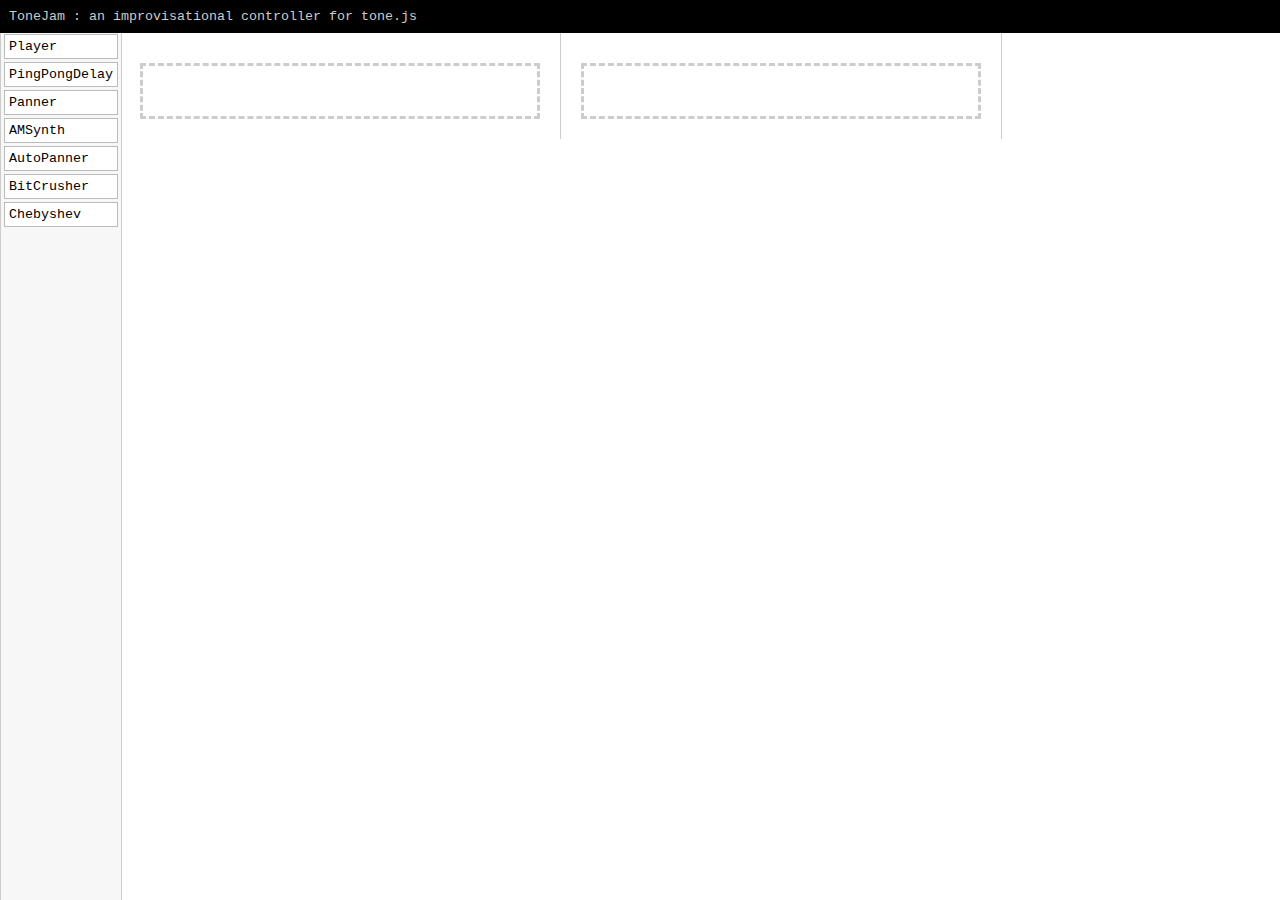
==== index.html @ fd6b7b32 "more fx" ====
<!doctype html>
<html>
	<head>
		<title>ToneJam</title>
		<script src="js/jquery.js"></script>
		<script src="js/jquery-ui.min.js"></script>
		<script src="js/nexusUI.js"></script>
		<script src="js/Tone4.js"></script>
		<script src="js/rack.js"></script>
		<link href="css/style.css" rel="stylesheet" type="text/css"></link>
	</head>
	<body>

		<script>

			nx.onload = function() {
				nx.colorize("#416");
			//	ghost1.watch();
			}

			$(function() {
				$(".dragitem").draggable({
					helper: "clone"
					//drag: function() {}
				})
				$(".dropzone").droppable({
					hoverClass: "rack-hover",
					drop: function( event, ui ) {
						addRack(ui.draggable[0].innerHTML,$(this).find("#racks")[0])
			       	//	$( this )
			        //	.find("#racks").append(ui.draggable[0].innerHTML)
			        }
				})
			})


			var dir = "audio/";
			var fileextension = ".mp3";
			$.ajax({
			    //This will retrieve the contents of the folder if the folder is configured as 'browsable'
			    url: dir,
			    success: function (data) {
			        //Lsit all png file names in the page
			        $(data).find("a:contains(" + fileextension + ")").each(function () {
			        		var file = this.href
			        		file = file.split("/")
			        		media.push(file[file.length-1])
			        	//	console.log()
			        //   var filename = this.href.replace(window.location.host, "").replace("http:///", "");

			        	//console.log(filename)
			          /*  $("body").append($("<img src=" + dir + filename + "></img>")); */
			        });
			    }
			});






		</script>

		<div id="dragzone">

			<script>

				for (var key in Parts) {
					document.write('<div class="dragitem">'+key+'</div>')
				}

			</script>

		</div>

		<header>ToneJam : an improvisational controller for tone.js</header>

		<div class="dropzone" id="dropzone1">

			<div id="racks"></div>

			<div class="emptyrack">
			</div>

		</div>

		<div class="dropzone" id="dropzone2">

			<div id="racks"></div>

			<div class="emptyrack">
			</div>

		</div>
		
<!--
		<canvas nx="ghost" style="position:fixed;bottom:0px;right:0px"></canvas> -->

	</body>
</html>
---- css/style.css ----
body {
	font:courier;
	cursor:pointer !important;
	user-select:none;
	-moz-user-select:none;
	padding:0;
	margin:0;
}

/* title */

header {
	padding:9px;
	background-color:black;
	color:#ccc;
	font:100 10pt courier;
	position:relative;
	z-index:10;
}


/* dragzone */

#dragzone {
	position:fixed;
	left:0px;
	top:30px;
	height:100%;
	border:solid 1px #ccc;
	background-color:#f7f7f7;
	z-index:5;
}

.dragitem {
	padding:4px;
	text-align:left;
	font:100 10pt courier;
	margin:3px;
	background-color:#fff;
	min-width:100px;
	border:solid 1px #bbb;
}

/* dropzone */

.dropzone {
	width:400px;
	display:block;
	padding:20px;
	background-color:#FFF !important;
	float:left;
	border-right:solid 1px #ccc;
}

#dropzone1 {
	margin-left: 120px;
}

.emptyrack {
	border:dashed 3px #ccc;
	min-height:50px;
	margin-top:10px;
}


/* hover */

.rack-hover .emptyrack {
	border-color:#000;
}



/* racks */

.rackunit { 
	border-bottom: solid 1px #ddd; 
//	border-left: solid 1px #ddd; 
	background-color:#fff; 
	padding: 20px 5px 0px 5px; 
	display: inline-block; 
	position:relative;
	margin-bottom:10px;
}

.rackcol { 
	margin: 2px; 
	padding: 2px; 
	display: inline-block;
 } 

.racklabel { 
	text-align: center; 
	font: normal 12px courier; 
	color:#888; padding: 4px 
}

.racktitle { 
	font: normal 10px courier; 
	color: #888; text-align:left; 
	padding: 3px 6px; 
	margin:2px; 
	position:absolute; 
	top:0px; left:0px; 
}
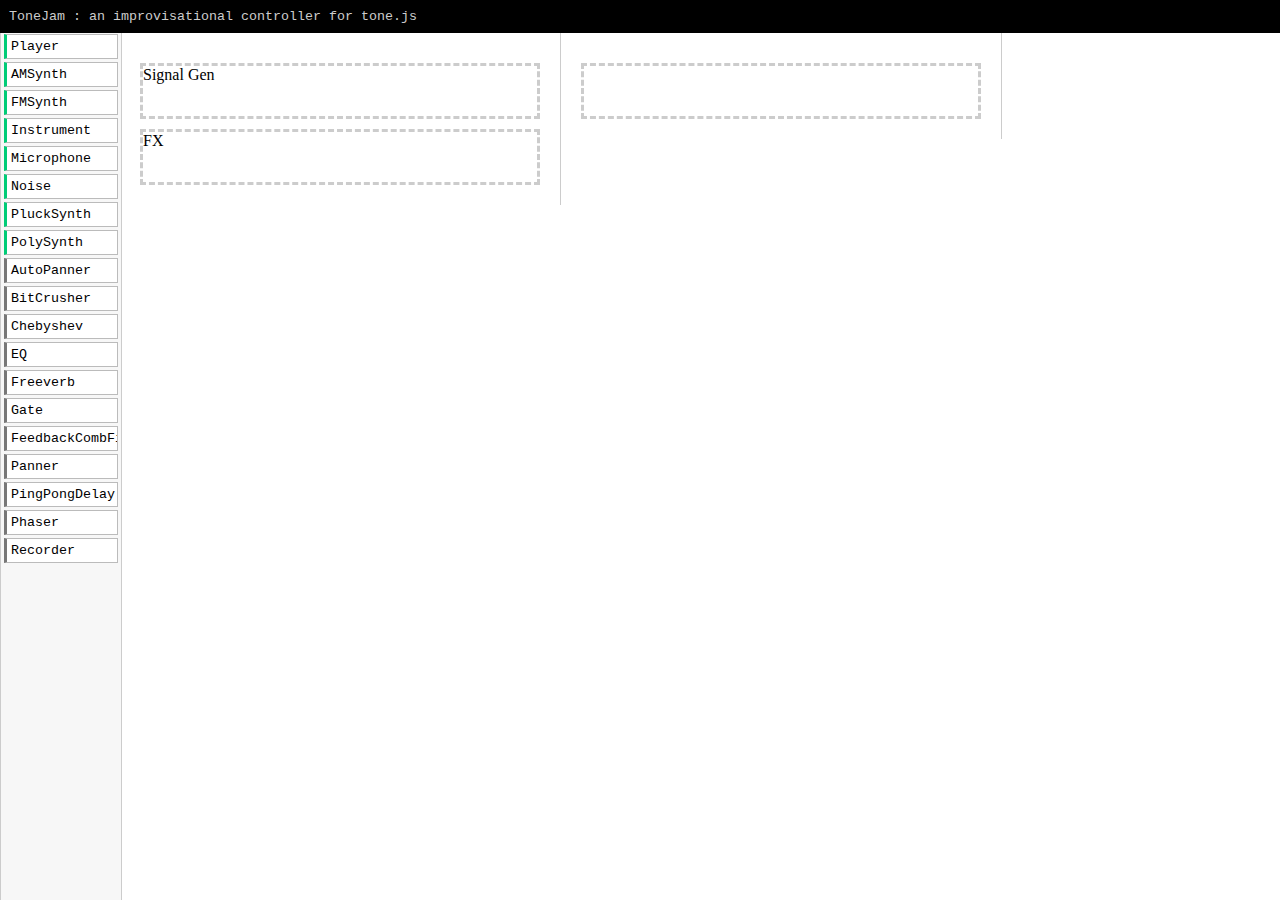
==== commit e256b2f9: "list of ugens" ====
--- a/index.html
+++ b/index.html
@@ -37,19 +37,12 @@
 			var dir = "audio/";
 			var fileextension = ".mp3";
 			$.ajax({
-			    //This will retrieve the contents of the folder if the folder is configured as 'browsable'
 			    url: dir,
 			    success: function (data) {
-			        //Lsit all png file names in the page
-			        $(data).find("a:contains(" + fileextension + ")").each(function () {
+			        $(data).find("a:contains('" + fileextension + "')").each(function () {
 			        		var file = this.href
 			        		file = file.split("/")
 			        		media.push(file[file.length-1])
-			        	//	console.log()
-			        //   var filename = this.href.replace(window.location.host, "").replace("http:///", "");
-
-			        	//console.log(filename)
-			          /*  $("body").append($("<img src=" + dir + filename + "></img>")); */
 			        });
 			    }
 			});
@@ -65,8 +58,12 @@
 
 			<script>
 
+				var pcount = 0;
+
 				for (var key in Parts) {
-					document.write('<div class="dragitem">'+key+'</div>')
+					var cl = (pcount<8) ? "dragitem ugen" : "dragitem fx";
+					document.write('<div class="'+cl+'">'+key+'</div>')
+					pcount++
 				}
 
 			</script>
@@ -79,7 +76,12 @@
 
 			<div id="racks"></div>
 
-			<div class="emptyrack">
+			<div class="emptyrack emptyugen">
+				Signal Gen
+			</div>
+
+			<div class="emptyrack emptyfx">
+				FX
 			</div>
 
 		</div>
--- a/css/style.css
+++ b/css/style.css
@@ -29,6 +29,7 @@
 	border:solid 1px #ccc;
 	background-color:#f7f7f7;
 	z-index:5;
+	max-width:120px;
 }
 
 .dragitem {
@@ -39,7 +40,17 @@
 	background-color:#fff;
 	min-width:100px;
 	border:solid 1px #bbb;
+	overflow:hidden;
 }
+
+.ugen {
+	border-left:solid 3px #0c7;
+}
+
+.fx {
+	border-left:solid 3px #777;
+}
+
 
 /* dropzone */
 
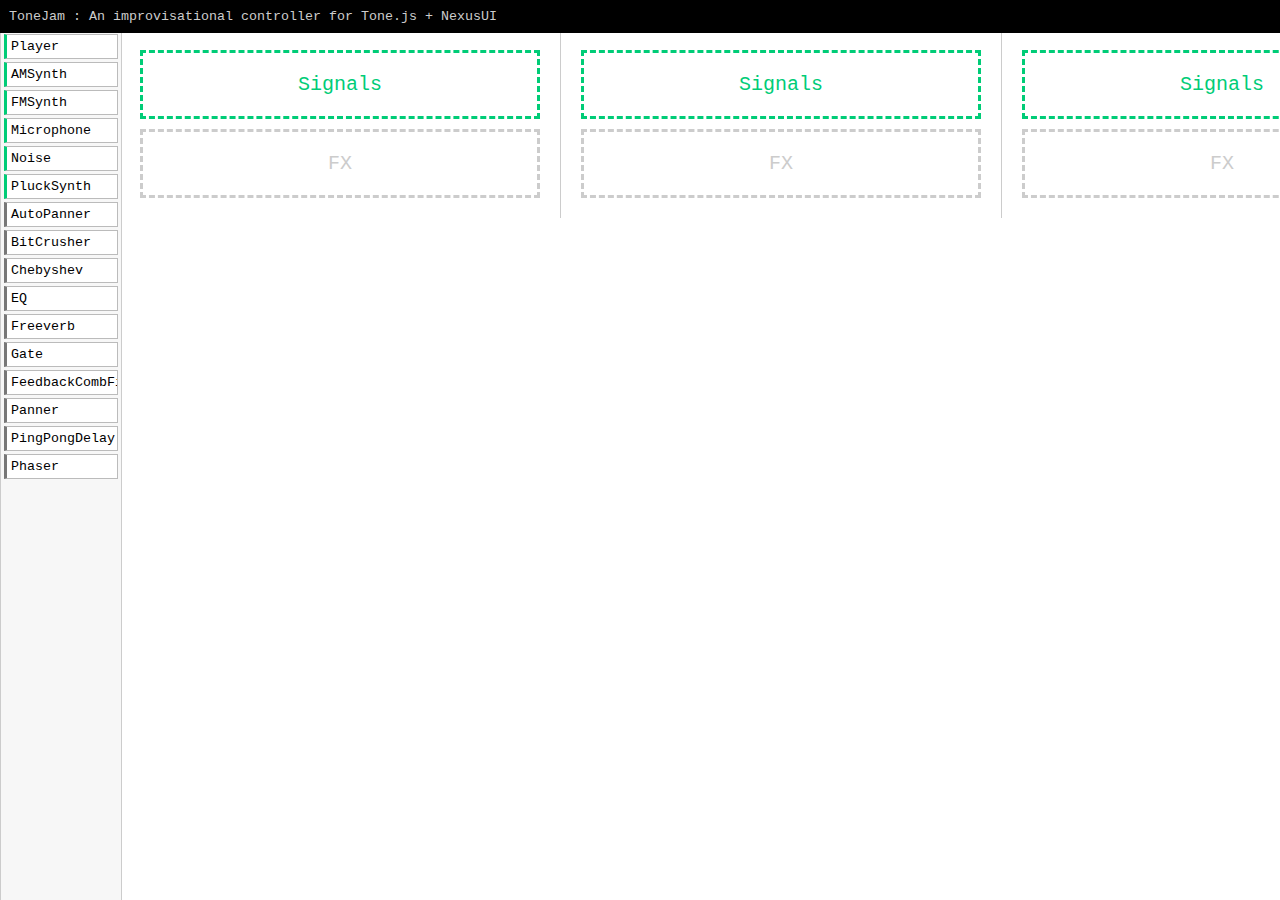
==== commit 765ba0c1: "many more fx and gens, multiple racks" ====
--- a/index.html
+++ b/index.html
@@ -14,8 +14,13 @@
 		<script>
 
 			nx.onload = function() {
-				nx.colorize("#416");
+				nx.colorize("#0c7");
 			//	ghost1.watch();
+				nx.toDB = function(signal) {
+					var DB = nx.scale(signal,0,1,-96,5)
+					console.log(DB)
+					return DB;
+				}
 			}
 
 			$(function() {
@@ -24,11 +29,25 @@
 					//drag: function() {}
 				})
 				$(".dropzone").droppable({
-					hoverClass: "rack-hover",
+				//	hoverClass: "rack-hover",
+					over: function(event,ui) {
+						if (ui.draggable[0].className.indexOf("ugen")>=0) {
+							$(this).find(".emptyugen").css("border-style", "solid")
+						} else {
+							$(this).find(".emptyfx").css("border-style", "solid")
+						}
+					},
+					out: function(event,ui) {
+						$(this).find(".emptyrack").css("border-style", "dashed")
+					},
 					drop: function( event, ui ) {
-						addRack(ui.draggable[0].innerHTML,$(this).find("#racks")[0])
-			       	//	$( this )
-			        //	.find("#racks").append(ui.draggable[0].innerHTML)
+						addRack(ui.draggable[0].innerHTML,$(this).find("#racks")[0],$(this).attr("id"))
+						if (ui.draggable[0].className.indexOf("ugen")>=0) {
+			       			$(this).find(".emptyugen").hide()
+			       		} else {
+			       			$(this).find(".emptyugen").hide()
+			       		}
+			       		$(this).find(".emptyrack").css("border-style", "dashed")
 			        }
 				})
 			})
@@ -54,47 +73,96 @@
 
 		</script>
 
-		<div id="dragzone">
+		<header>ToneJam : An improvisational controller for Tone.js + NexusUI</header>
 
-			<script>
+		<div style="width:2400px;overflow:auto">
 
-				var pcount = 0;
+			<div id="dragzone">
 
-				for (var key in Parts) {
-					var cl = (pcount<8) ? "dragitem ugen" : "dragitem fx";
-					document.write('<div class="'+cl+'">'+key+'</div>')
-					pcount++
-				}
+				<script>
 
-			</script>
+					var pcount = 0;
 
-		</div>
+					for (var key in Parts) {
+						var cl = (pcount<6) ? "dragitem ugen" : "dragitem fx";
+						document.write('<div class="'+cl+'">'+key+'</div>')
+						pcount++
+					}
 
-		<header>ToneJam : an improvisational controller for tone.js</header>
+				</script>
 
-		<div class="dropzone" id="dropzone1">
-
-			<div id="racks"></div>
-
-			<div class="emptyrack emptyugen">
-				Signal Gen
 			</div>
 
-			<div class="emptyrack emptyfx">
-				FX
+			<div class="dropzone" id="dropzone1">
+
+				<div id="racks"></div>
+
+				<div class="emptyrack emptyugen">
+					Signals
+				</div>
+
+				<div class="emptyrack emptyfx">
+					FX
+				</div>
+
 			</div>
 
-		</div>
+			<div class="dropzone" id="dropzone2">
 
-		<div class="dropzone" id="dropzone2">
+				<div id="racks"></div>
 
-			<div id="racks"></div>
+				<div class="emptyrack emptyugen">
+					Signals
+				</div>
 
-			<div class="emptyrack">
+				<div class="emptyrack emptyfx">
+					FX
+				</div>
+
 			</div>
 
+			<div class="dropzone" id="dropzone3">
+
+				<div id="racks"></div>
+
+				<div class="emptyrack emptyugen">
+					Signals
+				</div>
+
+				<div class="emptyrack emptyfx">
+					FX
+				</div>
+
+			</div>
+
+			<div class="dropzone" id="dropzone4">
+
+				<div id="racks"></div>
+
+				<div class="emptyrack emptyugen">
+					Signals
+				</div>
+
+				<div class="emptyrack emptyfx">
+					FX
+				</div>
+
+			</div>
+
+			<div class="dropzone" id="dropzone5">
+
+				<div id="racks"></div>
+
+				<div class="emptyrack emptyugen">
+					Signals
+				</div>
+
+				<div class="emptyrack emptyfx">
+					FX
+				</div>
+
+			</div>
 		</div>
-		
 <!--
 		<canvas nx="ghost" style="position:fixed;bottom:0px;right:0px"></canvas> -->
 
--- a/css/style.css
+++ b/css/style.css
@@ -14,8 +14,11 @@
 	background-color:black;
 	color:#ccc;
 	font:100 10pt courier;
-	position:relative;
+	position:fixed;
 	z-index:10;
+	top:0px;
+	left:0px;
+	width:100%;
 }
 
 
@@ -61,6 +64,8 @@
 	background-color:#FFF !important;
 	float:left;
 	border-right:solid 1px #ccc;
+	margin-top:20px;
+
 }
 
 #dropzone1 {
@@ -69,8 +74,17 @@
 
 .emptyrack {
 	border:dashed 3px #ccc;
-	min-height:50px;
 	margin-top:10px;
+	font:100 20px courier;
+	color:#ccc;
+	text-align:center;
+	padding:20px;
+}
+
+.emptyugen {
+	color:#0c7;
+//	opacity:0.6;
+	border-color:#0c7;
 }
 
 
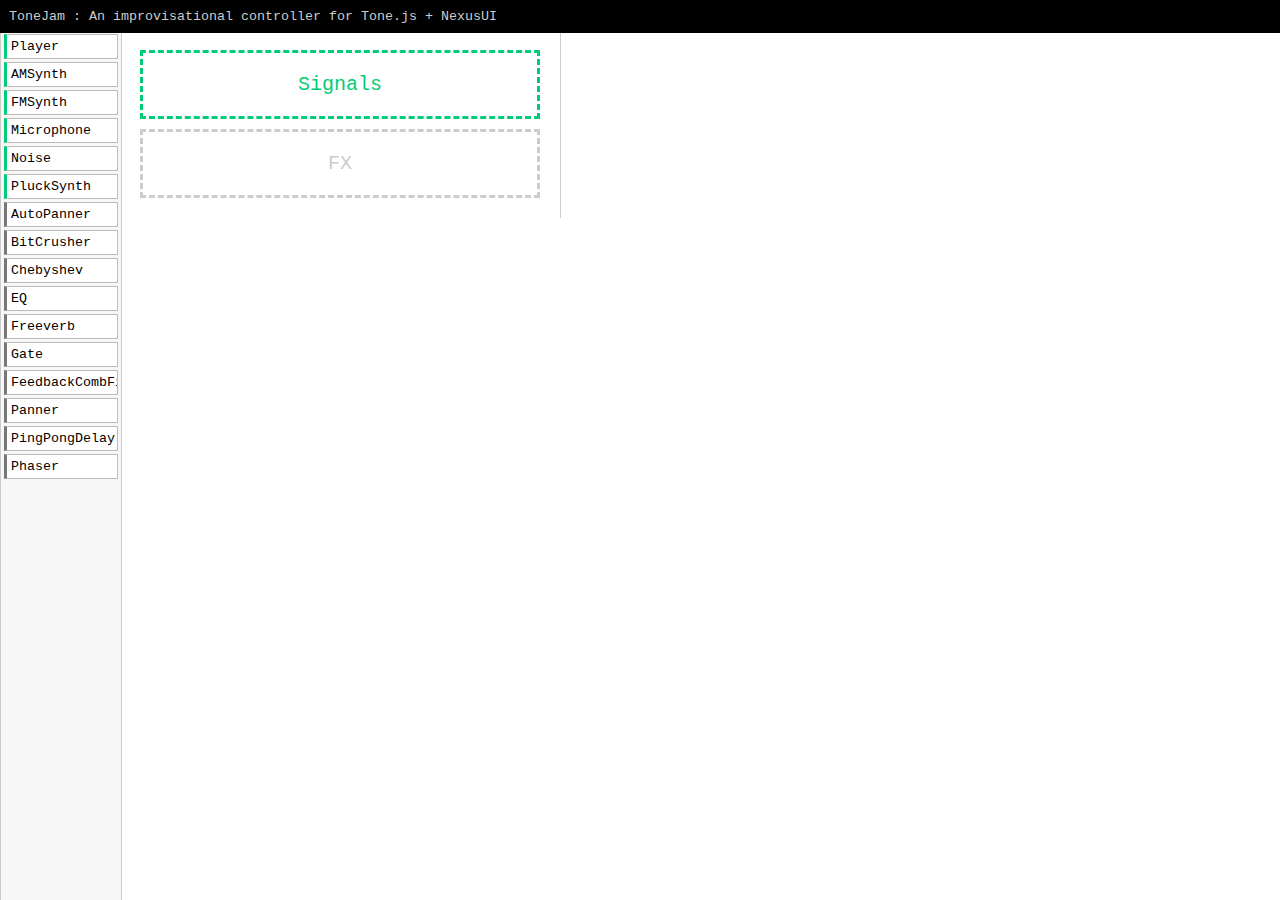
==== commit fa2a926a: "dynamic shelves, deleting racks" ====
--- a/index.html
+++ b/index.html
@@ -7,6 +7,7 @@
 		<script src="js/nexusUI.js"></script>
 		<script src="js/Tone4.js"></script>
 		<script src="js/rack.js"></script>
+		<meta charset="utf-8"></meta>
 		<link href="css/style.css" rel="stylesheet" type="text/css"></link>
 	</head>
 	<body>
@@ -24,31 +25,11 @@
 			}
 
 			$(function() {
+
+				addShelf()
+
 				$(".dragitem").draggable({
 					helper: "clone"
-					//drag: function() {}
-				})
-				$(".dropzone").droppable({
-				//	hoverClass: "rack-hover",
-					over: function(event,ui) {
-						if (ui.draggable[0].className.indexOf("ugen")>=0) {
-							$(this).find(".emptyugen").css("border-style", "solid")
-						} else {
-							$(this).find(".emptyfx").css("border-style", "solid")
-						}
-					},
-					out: function(event,ui) {
-						$(this).find(".emptyrack").css("border-style", "dashed")
-					},
-					drop: function( event, ui ) {
-						addRack(ui.draggable[0].innerHTML,$(this).find("#racks")[0],$(this).attr("id"))
-						if (ui.draggable[0].className.indexOf("ugen")>=0) {
-			       			$(this).find(".emptyugen").hide()
-			       		} else {
-			       			$(this).find(".emptyugen").hide()
-			       		}
-			       		$(this).find(".emptyrack").css("border-style", "dashed")
-			        }
 				})
 			})
 
@@ -75,7 +56,7 @@
 
 		<header>ToneJam : An improvisational controller for Tone.js + NexusUI</header>
 
-		<div style="width:2400px;overflow:auto">
+		<div id="shelves" style="width:2400px;overflow:auto">
 
 			<div id="dragzone">
 
@@ -92,7 +73,7 @@
 				</script>
 
 			</div>
-
+<!--
 			<div class="dropzone" id="dropzone1">
 
 				<div id="racks"></div>
@@ -105,63 +86,9 @@
 					FX
 				</div>
 
-			</div>
+			</div> -->
 
-			<div class="dropzone" id="dropzone2">
 
-				<div id="racks"></div>
-
-				<div class="emptyrack emptyugen">
-					Signals
-				</div>
-
-				<div class="emptyrack emptyfx">
-					FX
-				</div>
-
-			</div>
-
-			<div class="dropzone" id="dropzone3">
-
-				<div id="racks"></div>
-
-				<div class="emptyrack emptyugen">
-					Signals
-				</div>
-
-				<div class="emptyrack emptyfx">
-					FX
-				</div>
-
-			</div>
-
-			<div class="dropzone" id="dropzone4">
-
-				<div id="racks"></div>
-
-				<div class="emptyrack emptyugen">
-					Signals
-				</div>
-
-				<div class="emptyrack emptyfx">
-					FX
-				</div>
-
-			</div>
-
-			<div class="dropzone" id="dropzone5">
-
-				<div id="racks"></div>
-
-				<div class="emptyrack emptyugen">
-					Signals
-				</div>
-
-				<div class="emptyrack emptyfx">
-					FX
-				</div>
-
-			</div>
 		</div>
 <!--
 		<canvas nx="ghost" style="position:fixed;bottom:0px;right:0px"></canvas> -->
--- a/css/style.css
+++ b/css/style.css
@@ -68,7 +68,7 @@
 
 }
 
-#dropzone1 {
+#dropzone0 {
 	margin-left: 120px;
 }
 
@@ -128,4 +128,15 @@
 	position:absolute; 
 	top:0px; left:0px; 
 }
+
+.closer {
+	position:absolute;
+	top:5px;
+	right:5px;
+	color:#777;
+	font-family:courier;
+	font-size:8pt;
+	background-color:#eee;
+	padding:1px 4px;
+}
 	
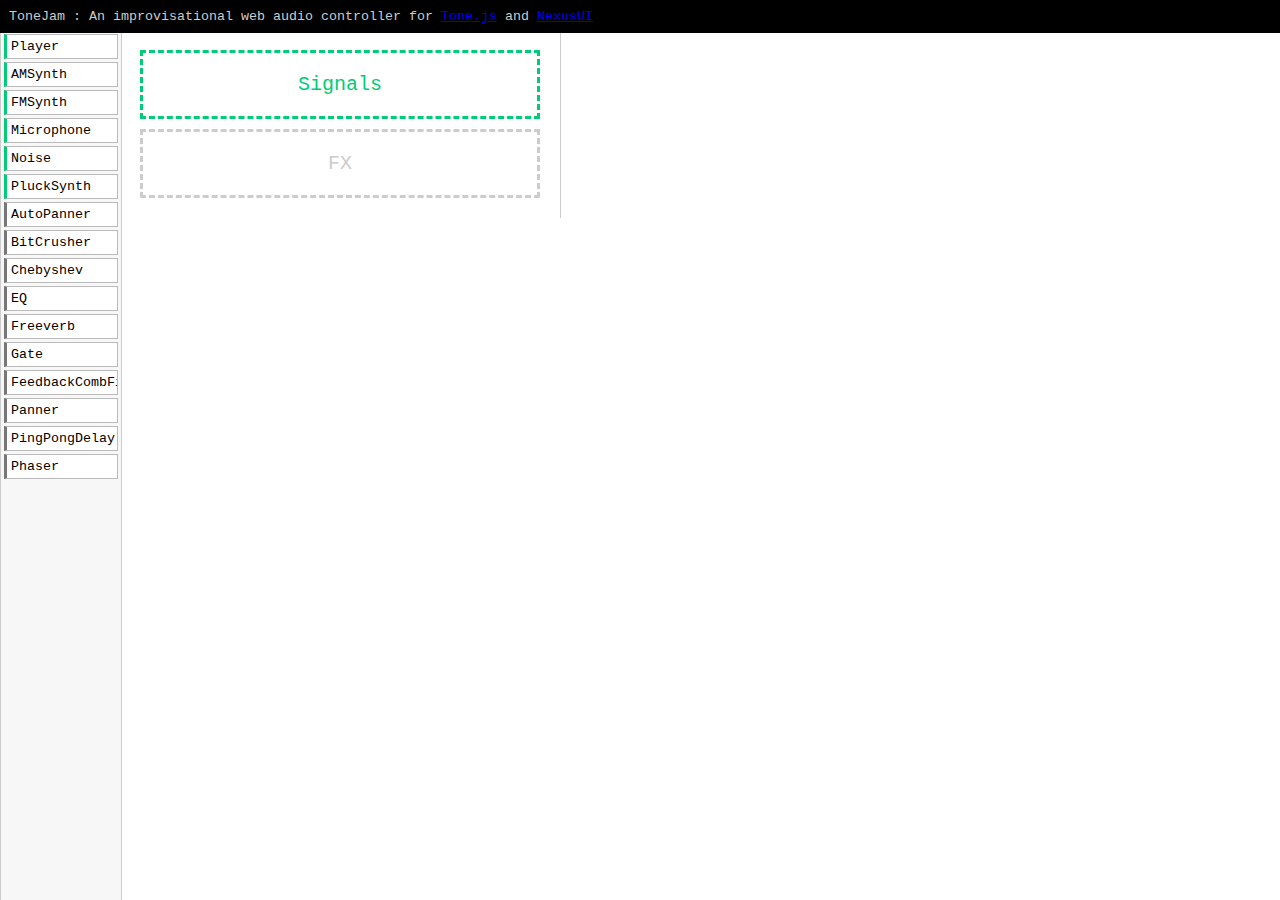
==== commit f6577014: "some styles" ====
--- a/index.html
+++ b/index.html
@@ -2,12 +2,13 @@
 <html>
 	<head>
 		<title>ToneJam</title>
+		<meta charset="utf-8"></meta>
 		<script src="js/jquery.js"></script>
 		<script src="js/jquery-ui.min.js"></script>
 		<script src="js/nexusUI.js"></script>
 		<script src="js/Tone4.js"></script>
 		<script src="js/rack.js"></script>
-		<meta charset="utf-8"></meta>
+		<link href='http://fonts.googleapis.com/css?family=Lato:300,400' rel='stylesheet' type='text/css'>
 		<link href="css/style.css" rel="stylesheet" type="text/css"></link>
 	</head>
 	<body>
@@ -54,7 +55,9 @@
 
 		</script>
 
-		<header>ToneJam : An improvisational controller for Tone.js + NexusUI</header>
+		<header>ToneJam : An improvisational web audio controller for <a href="http://tonejs.org">Tone.js</a> and <a href="http://www.nexusosc.com">NexusUI</a>
+
+		</header>
 
 		<div id="shelves" style="width:2400px;overflow:auto">
 
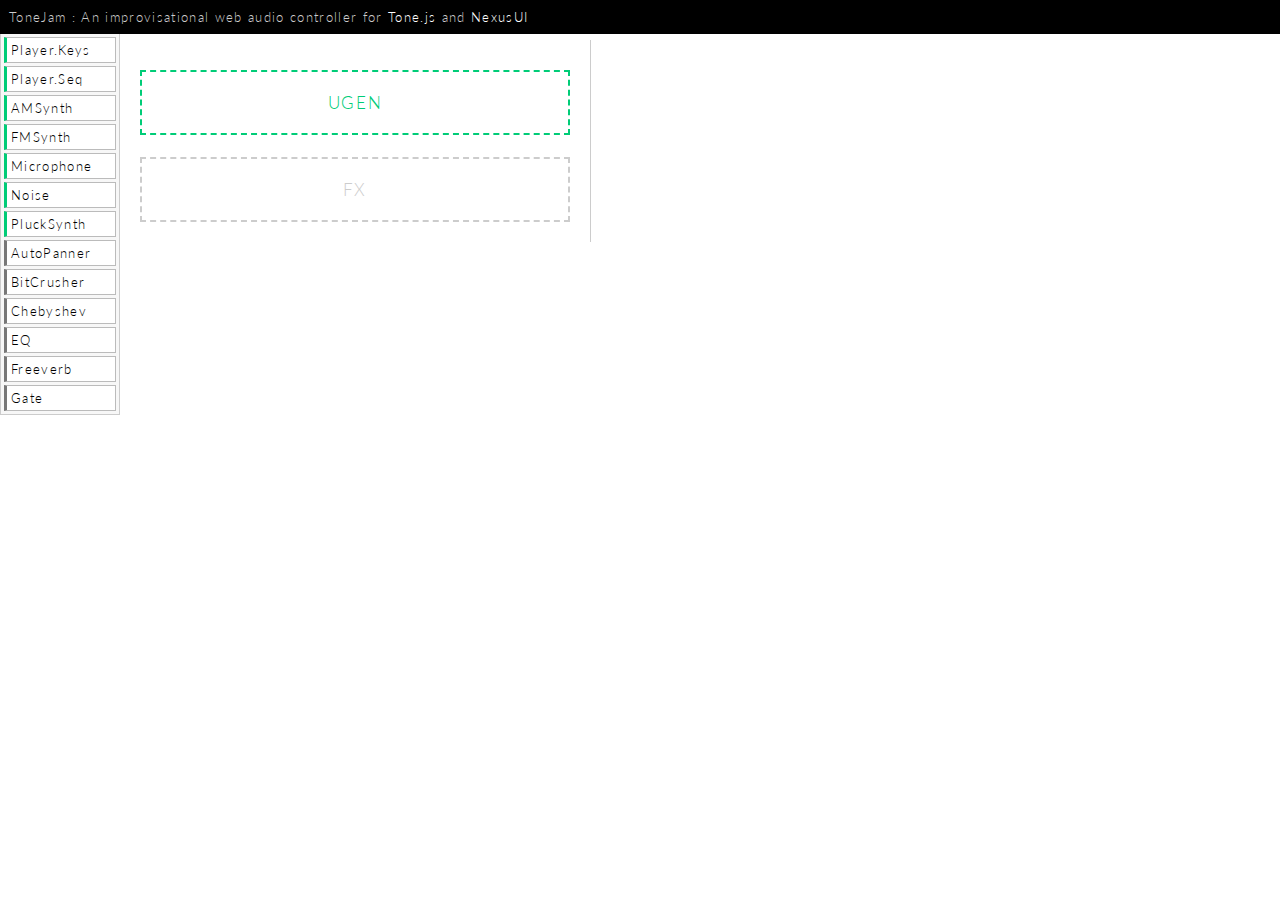
==== commit c3911d93: "Adding multiple GUIs per ugen (Player.Seq)" ====
--- a/index.html
+++ b/index.html
@@ -68,7 +68,7 @@
 					var pcount = 0;
 
 					for (var key in Parts) {
-						var cl = (pcount<6) ? "dragitem ugen" : "dragitem fx";
+						var cl = (Parts[key].ugen) ? "dragitem ugen" : "dragitem fx";
 						document.write('<div class="'+cl+'">'+key+'</div>')
 						pcount++
 					}
@@ -76,20 +76,6 @@
 				</script>
 
 			</div>
-<!--
-			<div class="dropzone" id="dropzone1">
-
-				<div id="racks"></div>
-
-				<div class="emptyrack emptyugen">
-					Signals
-				</div>
-
-				<div class="emptyrack emptyfx">
-					FX
-				</div>
-
-			</div> -->
 
 
 		</div>
--- a/css/style.css
+++ b/css/style.css
@@ -1,10 +1,24 @@
 body {
-	font:courier;
 	cursor:pointer !important;
 	user-select:none;
 	-moz-user-select:none;
 	padding:0;
 	margin:0;
+}
+
+body, header, div, span {
+	font-family:'Lato' !important;
+	letter-spacing:0.1em;
+} 
+
+a {
+	color:#fff;
+	text-decoration:none;
+}
+
+a:hover {
+	color:#ccc;
+/*	border-bottom:dotted 1px white; */
 }
 
 /* title */
@@ -13,7 +27,7 @@
 	padding:9px;
 	background-color:black;
 	color:#ccc;
-	font:100 10pt courier;
+	font:300 10pt courier;
 	position:fixed;
 	z-index:10;
 	top:0px;
@@ -27,8 +41,7 @@
 #dragzone {
 	position:fixed;
 	left:0px;
-	top:30px;
-	height:100%;
+	top:33px;
 	border:solid 1px #ccc;
 	background-color:#f7f7f7;
 	z-index:5;
@@ -38,7 +51,7 @@
 .dragitem {
 	padding:4px;
 	text-align:left;
-	font:100 10pt courier;
+	font:300 10pt courier;
 	margin:3px;
 	background-color:#fff;
 	min-width:100px;
@@ -58,14 +71,13 @@
 /* dropzone */
 
 .dropzone {
-	width:400px;
+	width:430px;
 	display:block;
-	padding:20px;
+	padding:20px 20px 20px;
 	background-color:#FFF !important;
 	float:left;
 	border-right:solid 1px #ccc;
-	margin-top:20px;
-
+	margin-top:40px;
 }
 
 #dropzone0 {
@@ -73,9 +85,9 @@
 }
 
 .emptyrack {
-	border:dashed 3px #ccc;
+	border:dashed 2px #ccc;
 	margin-top:10px;
-	font:100 20px courier;
+	font:300 17px courier;
 	color:#ccc;
 	text-align:center;
 	padding:20px;
@@ -83,8 +95,8 @@
 
 .emptyugen {
 	color:#0c7;
-//	opacity:0.6;
 	border-color:#0c7;
+	margin:10px 0px;
 }
 
 
@@ -98,14 +110,32 @@
 
 /* racks */
 
+.racks {
+	position:relative;
+	overflow:auto;
+	padding:1px;
+	margin:10px 0px;
+}
+.ugenrack {
+	border:solid 1px #0c7 !important;
+	margin-bottom:5px;
+}
+.ugenrack .racktitle {
+	background-color:#0c7 !important;
+	color:white !important;
+}
+
 .rackunit { 
-	border-bottom: solid 1px #ddd; 
-//	border-left: solid 1px #ddd; 
+	border-bottom: solid 1px #ddd;  
 	background-color:#fff; 
 	padding: 20px 5px 0px 5px; 
-	display: inline-block; 
 	position:relative;
-	margin-bottom:10px;
+	border:solid 1px #ccc;
+	margin-right:-1px;
+	margin-top:-1px;
+	float:left;
+	min-height:94px;
+	box-radius:border-box;
 }
 
 .rackcol { 
@@ -123,20 +153,24 @@
 .racktitle { 
 	font: normal 10px courier; 
 	color: #888; text-align:left; 
-	padding: 3px 6px; 
+	padding: 2px 6px; 
 	margin:2px; 
 	position:absolute; 
-	top:0px; left:0px; 
+	top:0px; 
+	left:0px; 
+	background-color:#eee;
 }
 
 .closer {
 	position:absolute;
 	top:5px;
 	right:5px;
-	color:#777;
+	color:#555;
 	font-family:courier;
 	font-size:8pt;
 	background-color:#eee;
-	padding:1px 4px;
+	padding:1px 4px 4px;
+	line-height:8px;
+	letter-spacing:0;
 }
 	
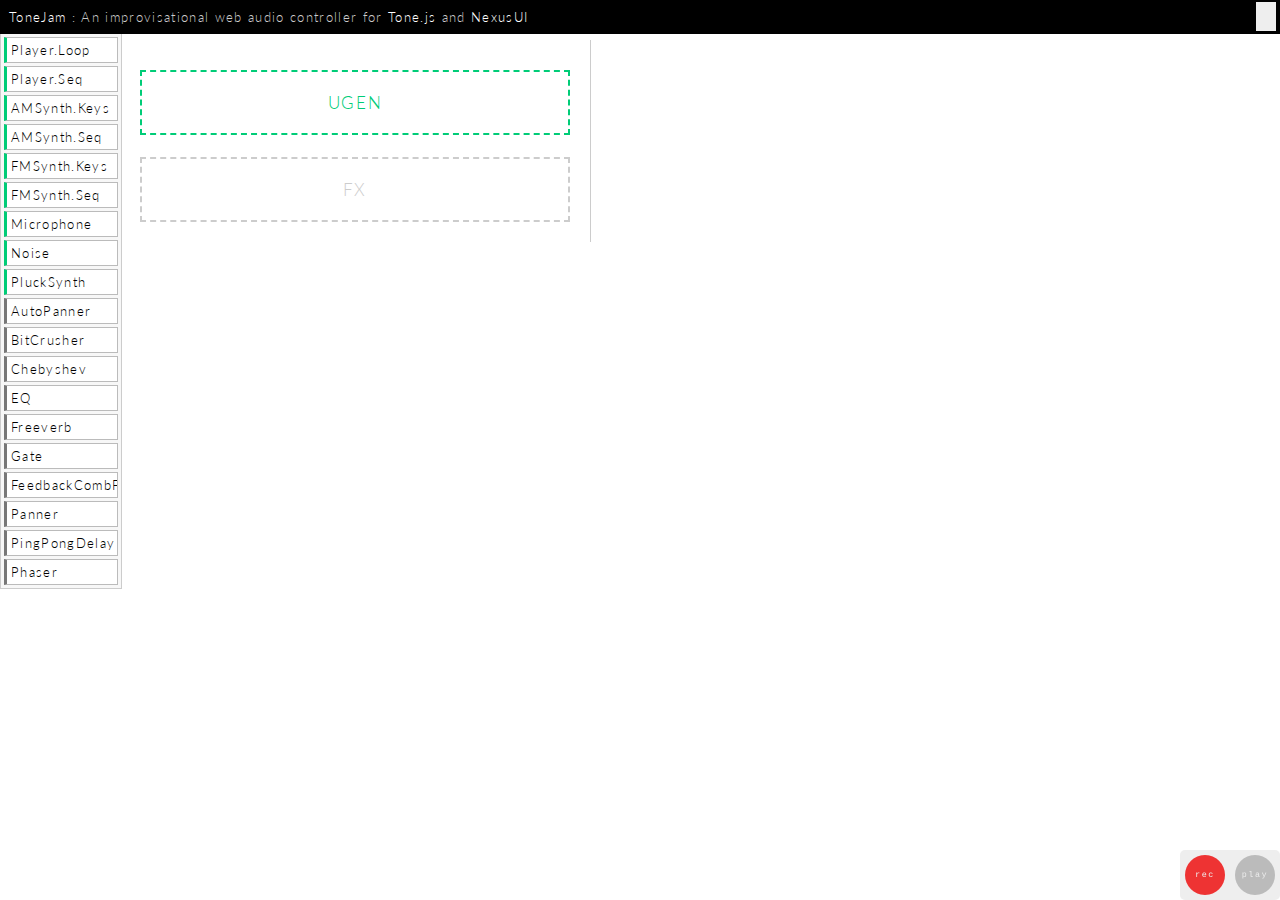
==== commit cc748cc9: "setting inits: Player through Noise" ====
--- a/index.html
+++ b/index.html
@@ -6,7 +6,7 @@
 		<script src="js/jquery.js"></script>
 		<script src="js/jquery-ui.min.js"></script>
 		<script src="js/nexusUI.js"></script>
-		<script src="js/Tone4.js"></script>
+		<script src="js/Tone.js"></script>
 		<script src="js/rack.js"></script>
 		<link href='http://fonts.googleapis.com/css?family=Lato:300,400' rel='stylesheet' type='text/css'>
 		<link href="css/style.css" rel="stylesheet" type="text/css"></link>
@@ -15,14 +15,17 @@
 
 		<script>
 
+			Tone.Transport.start();
+
 			nx.onload = function() {
 				nx.colorize("#0c7");
-			//	ghost1.watch();
+				ghost1.watch();
 				nx.toDB = function(signal) {
 					var DB = nx.scale(signal,0,1,-96,5)
 					console.log(DB)
 					return DB;
 				}
+				meter1.setup(Tone.context,Tone.Master)
 			}
 
 			$(function() {
@@ -55,11 +58,17 @@
 
 		</script>
 
-		<header>ToneJam : An improvisational web audio controller for <a href="http://tonejs.org">Tone.js</a> and <a href="http://www.nexusosc.com">NexusUI</a>
+		<header>
+			<a href="http://www.github.com/taylorbf/ToneJam">ToneJam</a> : An improvisational web audio controller for <a href="http://tonejs.org">Tone.js</a> and <a href="http://www.nexusosc.com">NexusUI</a>
+
+			<div style="position:absolute;right:22px;top:2px;height:100%">
+
+				<canvas nx="meter" style="height:29px;width:20px;border-radius:0px;margin:0px"></canvas>
+			</div>
 
 		</header>
 
-		<div id="shelves" style="width:2400px;overflow:auto">
+		<div id="shelves" style="width:10000px;overflow:auto">
 
 			<div id="dragzone">
 
@@ -79,8 +88,8 @@
 
 
 		</div>
-<!--
-		<canvas nx="ghost" style="position:fixed;bottom:0px;right:0px"></canvas> -->
+
+		<canvas nx="ghost" style="position:fixed;bottom:0px;right:0px"></canvas>
 
 	</body>
 </html>--- a/css/style.css
+++ b/css/style.css
@@ -18,7 +18,7 @@
 
 a:hover {
 	color:#ccc;
-/*	border-bottom:dotted 1px white; */
+	text-decoration:underline;
 }
 
 /* title */
